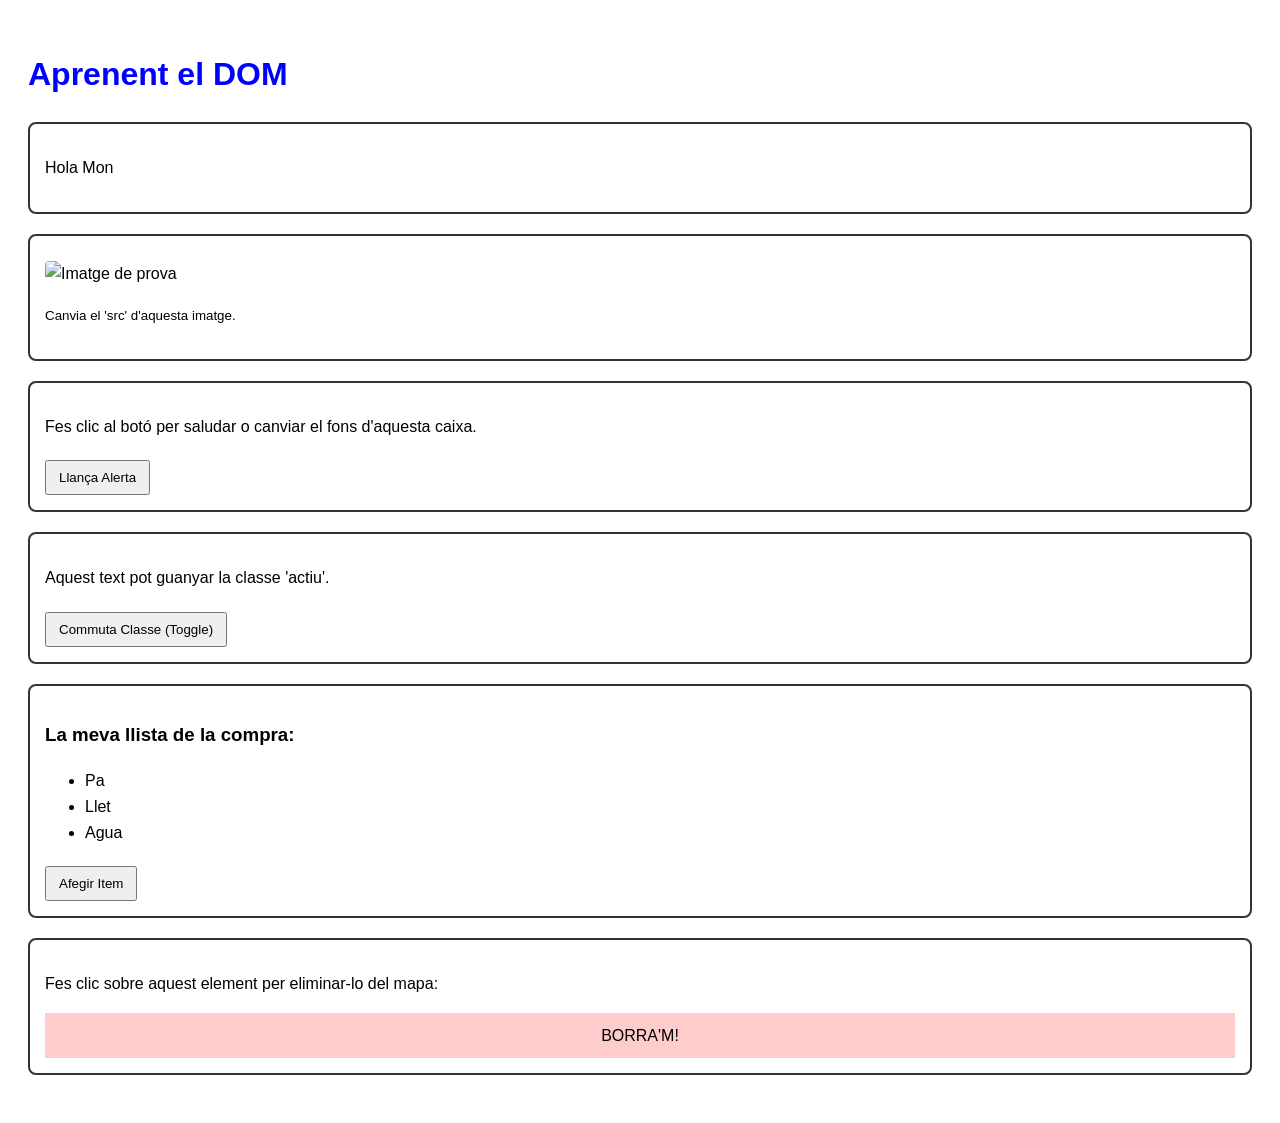
==== index.html @ 9ac1f225 "Canvi de nom del fitxer JS adjunt" ====
<!DOCTYPE html>
<html lang="ca">
<head>
    <meta charset="UTF-8">
    <meta name="viewport" content="width=device-width, initial-scale=1.0">
    <title>Exercicis pràctics de DOM</title>
    <link rel="stylesheet" href="style.css">
</head>
<body>
    <!--Probando git definitivo-->

    <h1 id="titol-principal">Aprenent el DOM</h1>

    <div class="caixa">
        <p id="paragraf-hola">Aquest text canviarà...</p>
    </div>

    <div class="caixa">
        <img id="imatge-canviant" src="https://via.placeholder.com/150/cccccc" alt="Imatge de prova" width="150">
        <p><small>Canvia el 'src' d'aquesta imatge.</small></p>
    </div>

    <div class="caixa" id="caixa-estil">
        <p>Fes clic al botó per saludar o canviar el fons d'aquesta caixa.</p>
        <button id="boto-alerta">Llança Alerta</button>
    </div>

    <div class="caixa">
        <p id="text-classe">Aquest text pot guanyar la classe 'actiu'.</p>
        <button id="boto-toggle">Commuta Classe (Toggle)</button>
    </div>

    <div class="caixa">
        <h3>La meva llista de la compra:</h3>
        <ul id="llista-compra">
            <li>Pa</li>
            <li>Llet</li>
        </ul>
        <button id="boto-afegir">Afegir Item</button>
    </div>

    <div class="caixa">
        <p>Fes clic sobre aquest element per eliminar-lo del mapa:</p>
        <div id="element-eliminar" style="background: #ffcccc; padding: 10px; cursor: pointer; text-align: center;">
            BORRA'M!
        </div>
    </div>

    <script src="script.js">
        // Els alumnes poden començar a escriure aquí sota:
        console.log("DOM carregat i a punt!");
        
    </script>
</body>
</html>
---- style.css ----
body { font-family: sans-serif; padding: 20px; line-height: 1.6; transition: background 0.3s; }
.caixa { border: 2px solid #333; padding: 15px; margin-bottom: 20px; border-radius: 8px; }
.actiu { background-color: #ffd700; font-weight: bold; border-color: #ffa500; }
.dark-mode { background-color: #2c3e50; color: white; }
img { display: block; margin-top: 10px; border-radius: 4px; }
button { cursor: pointer; padding: 8px 12px; margin-top: 5px; }
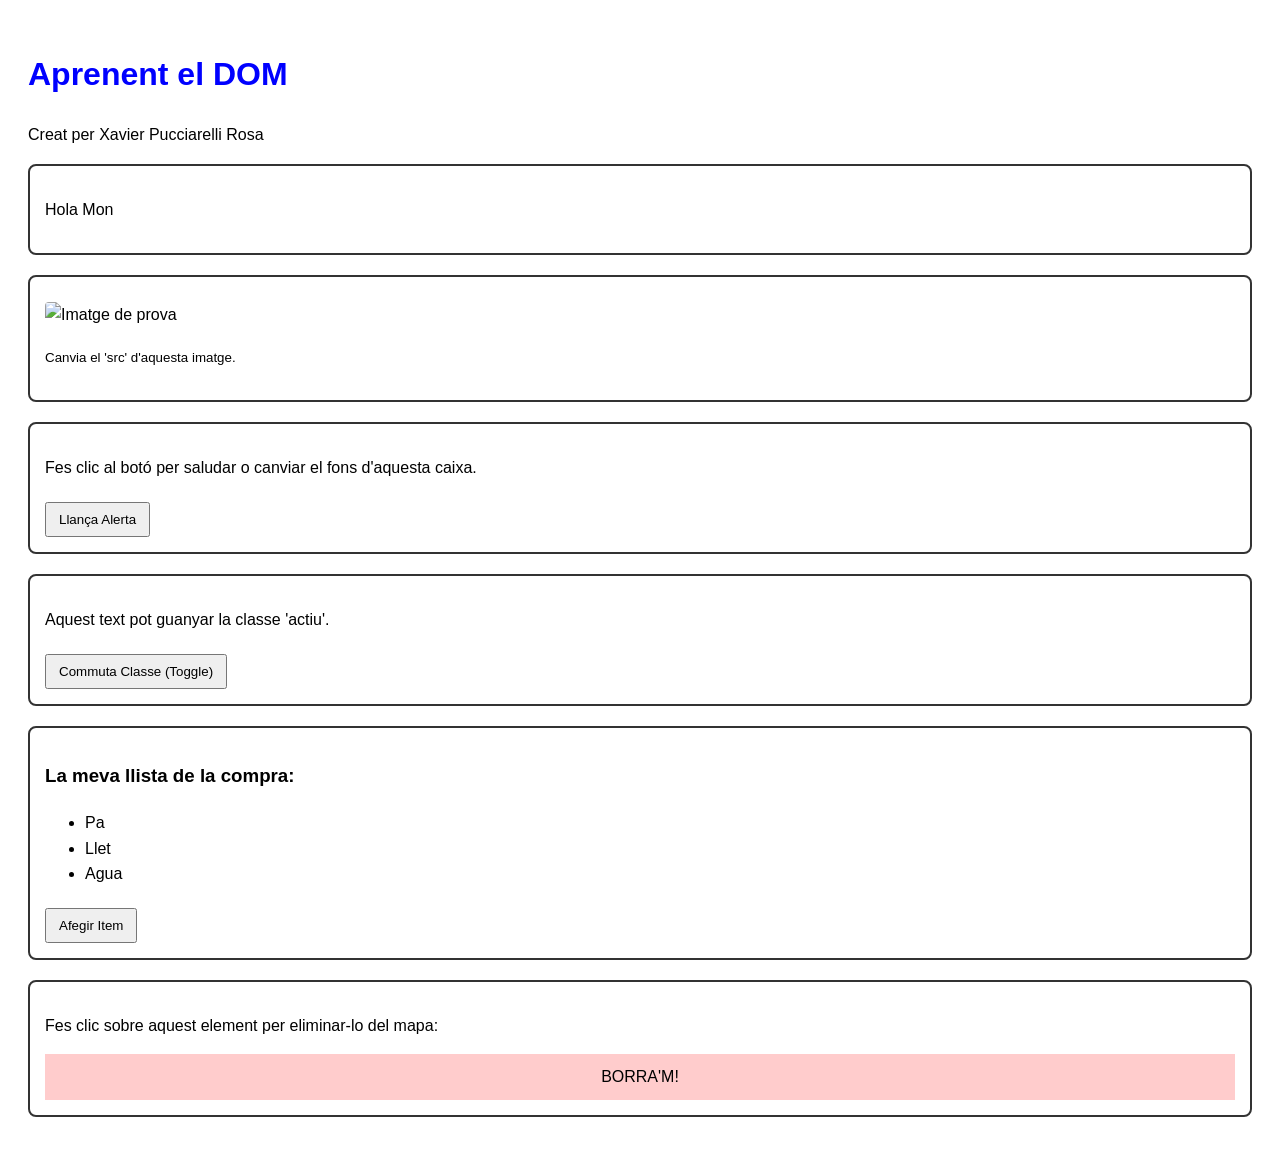
==== commit 04cd43cb: "Afegir un paragragraf indicant l'autor de la pagina" ====
--- a/index.html
+++ b/index.html
@@ -10,6 +10,7 @@
     <!--Probando git definitivo-->
 
     <h1 id="titol-principal">Aprenent el DOM</h1>
+    <p>Creat per Xavier Pucciarelli Rosa</p>
 
     <div class="caixa">
         <p id="paragraf-hola">Aquest text canviarà...</p>
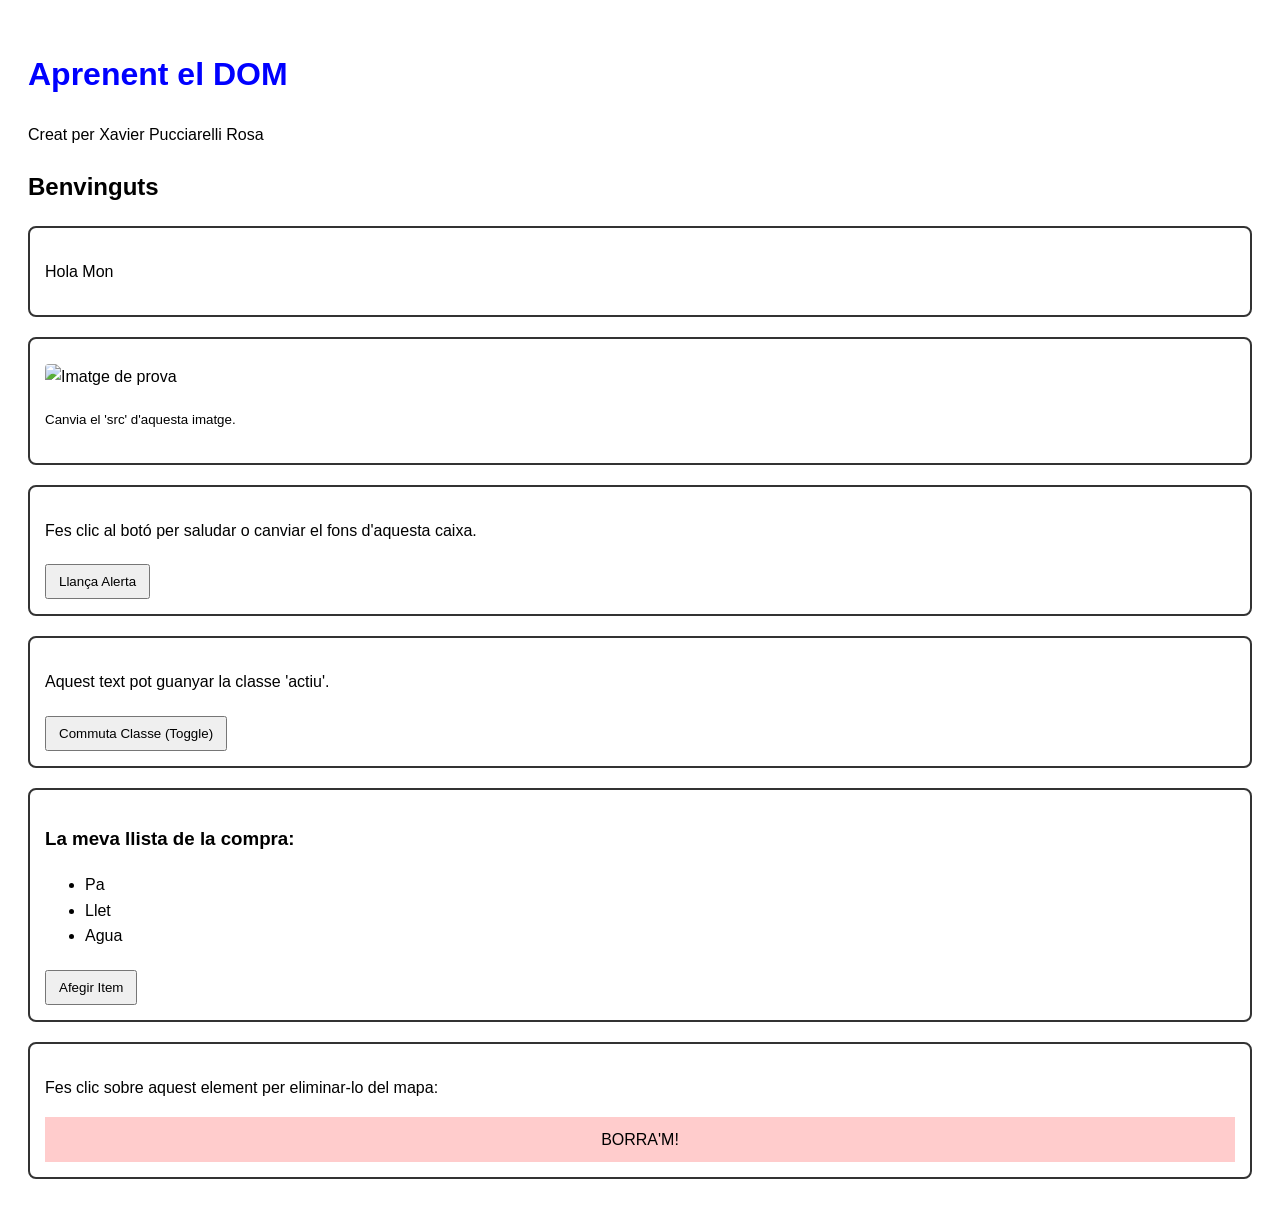
==== commit 5e2ee3a4: "Creacio d'un titotl h2 donant un missatge de benvinguda a l'usuari" ====
--- a/index.html
+++ b/index.html
@@ -11,6 +11,8 @@
 
     <h1 id="titol-principal">Aprenent el DOM</h1>
     <p>Creat per Xavier Pucciarelli Rosa</p>
+
+    <h2>Benvinguts</h2>
 
     <div class="caixa">
         <p id="paragraf-hola">Aquest text canviarà...</p>
